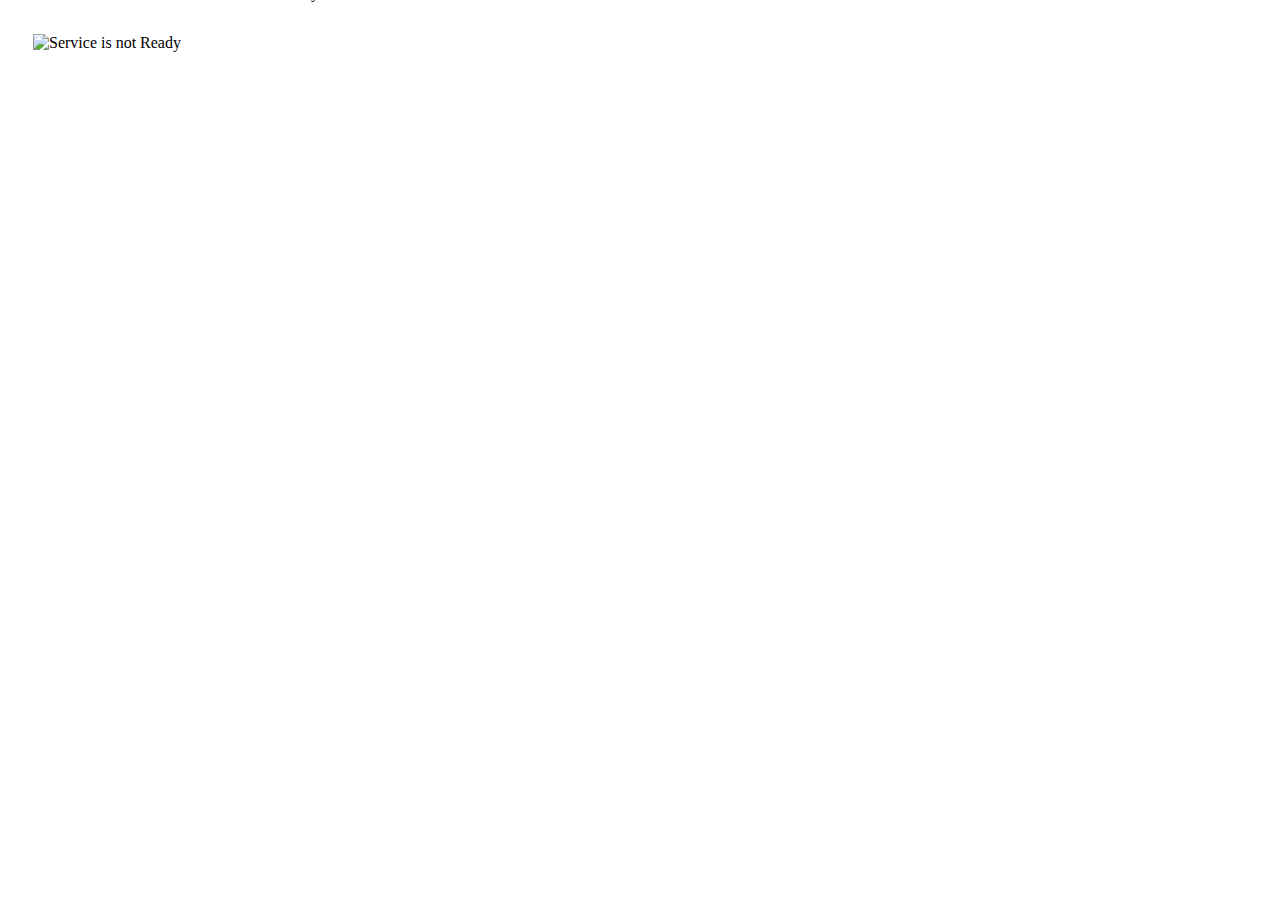
==== Main.html @ abf05f70 "Add files via upload" ====
<!DOCTYPE html>
<html lang="en">
<head>
    <meta charset="UTF-8">
    <meta name="viewport" content="width=device-width, initial-scale=1.0">

    <meta charset="UTF-8">
    <meta name="viewport" content="width=device-width, initial-scale=1.0">

    <link rel="icon" href="images/Ash.png">
    <link rel="stylesheet"   href="style.css"    >



    <title>MainSource</title>







</head>
<body background="images/background.jpg" >

    <img   style="position: relative;  top: 10px; left: 25px; "      src="images/dragon.png"       height="800px" weigh="200px" id="dragon"  alt="Service is not Ready" >
    <img   style="position: relative;  top: -40px; left: 11px; "      src="images/contact.jpg"       height="50px" weigh="100px" id="dragon"  alt="Service is not Ready" >
    <img   style="position: relative;  top: -850px; left: 9px; "      src="images/fr.jpg"       height="50px" weigh="100px" id="dragon"  alt="Service is not Ready" >
    <img   style="position: relative;  top: -924px; left: 9px; "      src="images/info.jpg"       height="50px" weigh="100px" id="dragon"  alt="Service is not Ready" >
    <img   style="position: relative;  top: -924px; left: 275px; "      src="images/profile.jpg"       height="50px" weigh="100px" id="dragon"  alt="Service is not Ready" >
    <img   style="position: relative;  top: -800px;  left: 50px;    "   src="images/QNA.jpg" height="70px" weigh="20px" id="Front"  alt="Service is not Ready"  > 
    <a href="QA.html" >           
    <button  style="position: relative;  top: -780px;  left: -50px;  background-color: white;   "         >   Write your Own <br> Question and Answer      </button>
</a>



</body>
</html>
---- style.css ----
#Front {

 justify-content: center;   
position: relative;
 top: 200px;
 right: -50px;



}

body {

background-repeat: no-repeat;



}
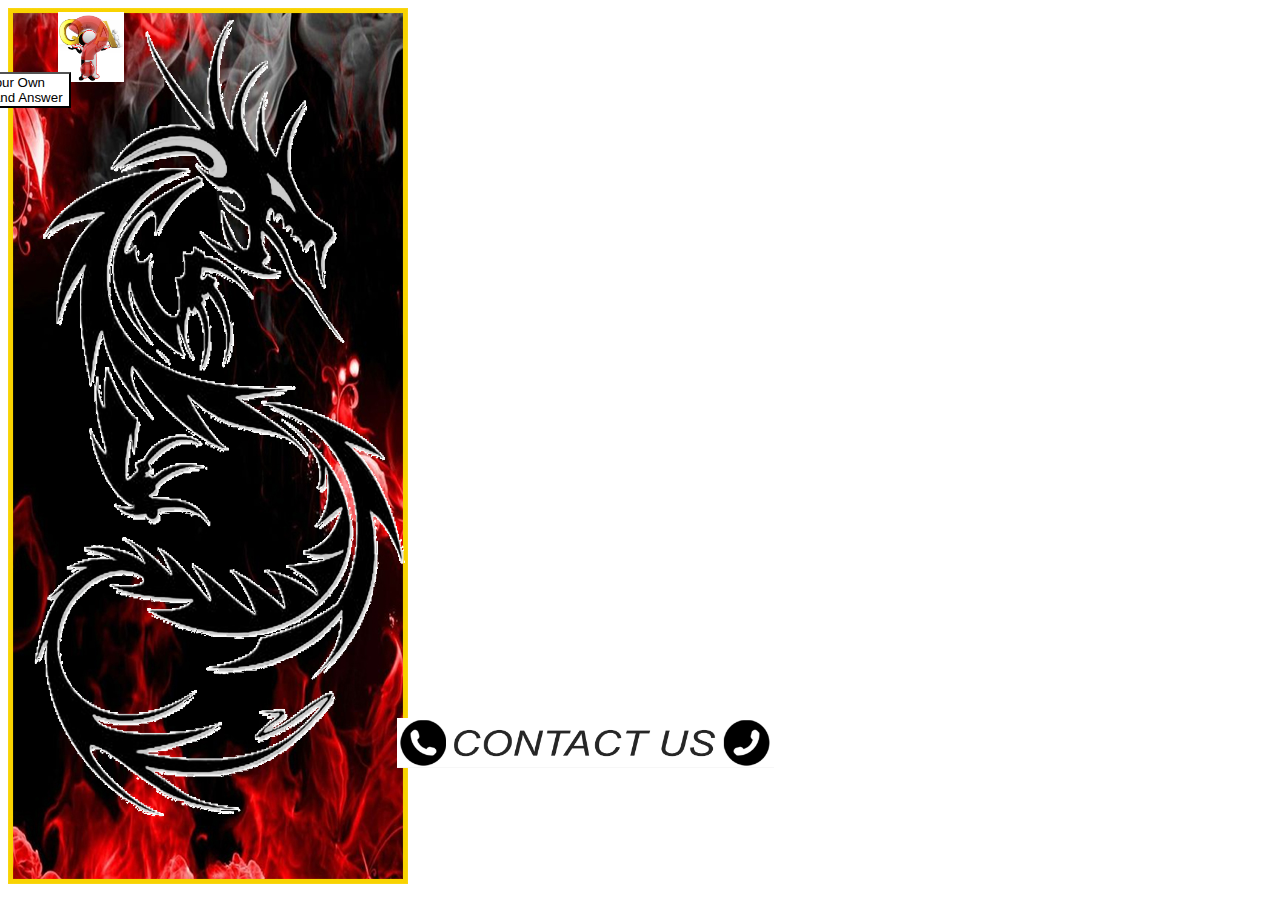
==== commit 08b1960b: "Update Main.html" ====
--- a/Main.html
+++ b/Main.html
@@ -30,10 +30,10 @@
     <img   style="position: relative;  top: -924px; left: 275px; "      src="images/profile.jpg"       height="50px" weigh="100px" id="dragon"  alt="Service is not Ready" >
     <img   style="position: relative;  top: -800px;  left: 50px;    "   src="images/QNA.jpg" height="70px" weigh="20px" id="Front"  alt="Service is not Ready"  > 
     <a href="QA.html" >           
-    <button  style="position: relative;  top: -780px;  left: -50px;  background-color: white;   "         >   Write your Own <br> Question and Answer      </button>
+    <button  style="position: relative;  top: -780px;  left: -150px;  background-color: white;   "         >   Write your Own <br> Question and Answer      </button>
 </a>
 
 
 
 </body>
-</html>+</html>
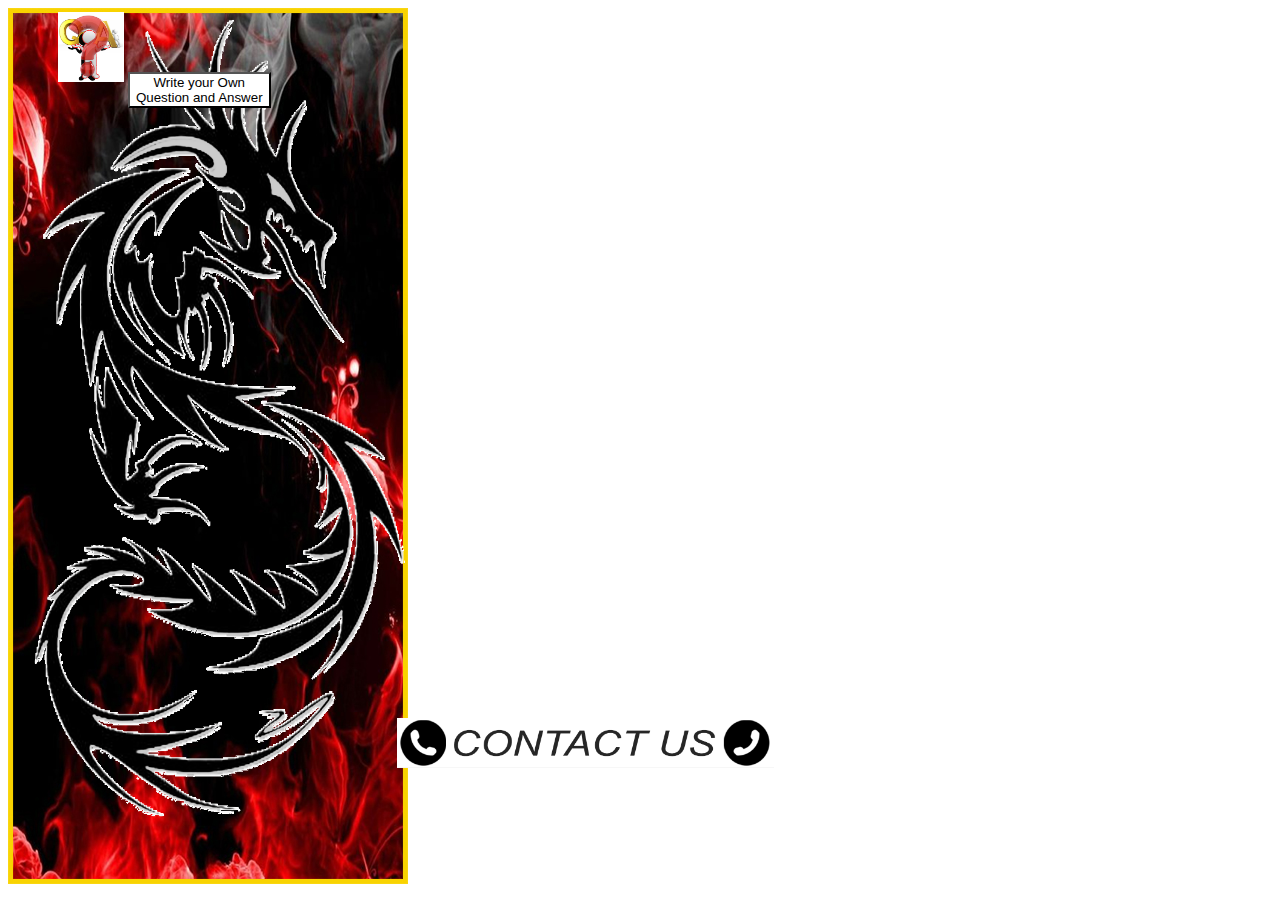
==== commit ffd93fb8: "Update Main.html" ====
--- a/Main.html
+++ b/Main.html
@@ -30,7 +30,7 @@
     <img   style="position: relative;  top: -924px; left: 275px; "      src="images/profile.jpg"       height="50px" weigh="100px" id="dragon"  alt="Service is not Ready" >
     <img   style="position: relative;  top: -800px;  left: 50px;    "   src="images/QNA.jpg" height="70px" weigh="20px" id="Front"  alt="Service is not Ready"  > 
     <a href="QA.html" >           
-    <button  style="position: relative;  top: -780px;  left: -150px;  background-color: white;   "         >   Write your Own <br> Question and Answer      </button>
+    <button  style="position: relative;  top: -780px;  left: 50px;  background-color: white;   "         >   Write your Own <br> Question and Answer      </button>
 </a>
 
 
